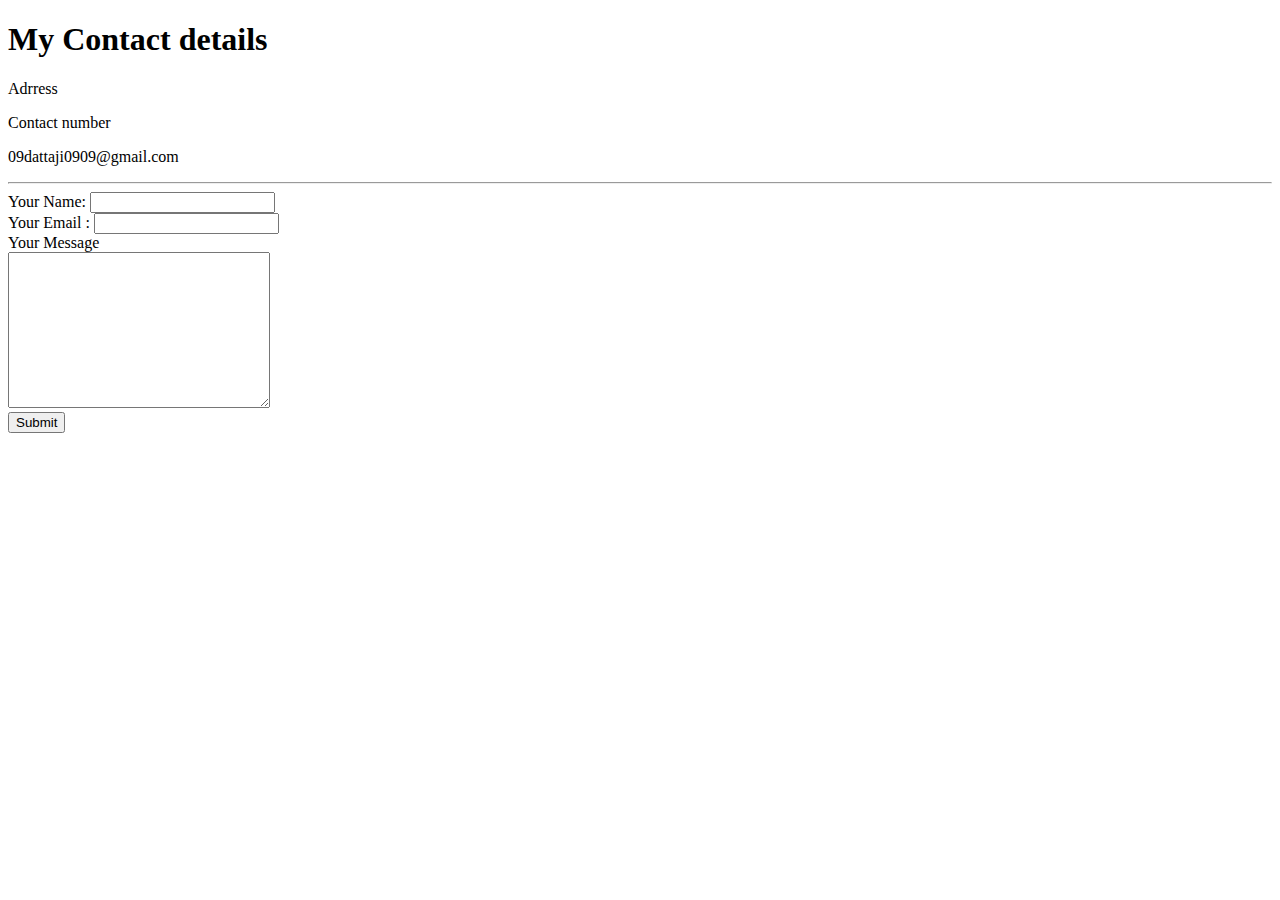
==== contact-me.html @ 52bed61f "Added initial website files" ====
<!DOCTYPE html>
<html lang="en">
<head>
  <meta charset="UTF-8">
  <meta name="viewport" content="width=device-width, initial-scale=1.0">
  <meta http-equiv="X-UA-Compatible" content="ie=edge">
  <title>Document</title>
</head>
<body>
  <h1>My Contact details</h1>

    <p>Adrress</p>
    <p>
    Contact number
    </p>
    <p>09dattaji0909@gmail.com
  </p>

  <hr>

  <form  action="mailto:me@gmail.com" method="post" enctype="text/plain">
    <label>Your Name:</label>
    <input type="text" name="yourName" value=""><br>
    <label>Your Email :</label>
    <input type="email" name="yourEmail" value=""><br>
    <label>Your Message</label><br>
    <textarea name="yourMessage" rows="10" cols="30"></textarea><br>
    <input type="submit" name="" >
  </form>

</body>
</html>
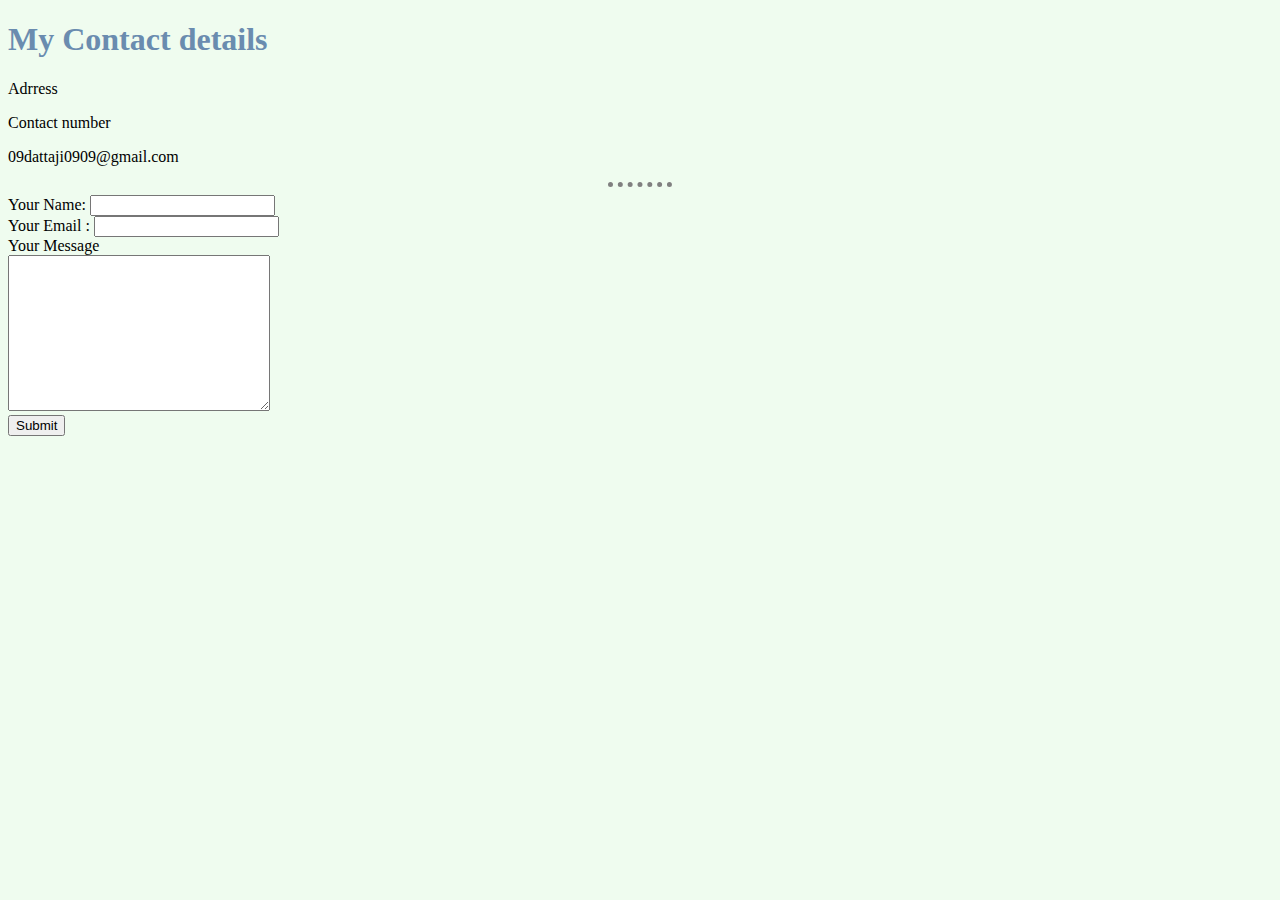
==== commit f7c06ffe: "updated" ====
--- a/contact-me.html
+++ b/contact-me.html
@@ -4,7 +4,8 @@
   <meta charset="UTF-8">
   <meta name="viewport" content="width=device-width, initial-scale=1.0">
   <meta http-equiv="X-UA-Compatible" content="ie=edge">
-  <title>Document</title>
+  <title>Contact Me</title>
+  <link rel="stylesheet" href="css/styles.css">
 </head>
 <body>
   <h1>My Contact details</h1>
--- a/css/styles.css
+++ b/css/styles.css
@@ -0,0 +1,23 @@
+body{
+    background-color: #effcef;
+}
+
+hr{
+  width: 5%;
+  border-style: none;
+  border-top:5px dotted grey;
+}
+
+h3{
+  color: #6a8caf;
+}
+
+h1{
+  color: #6a8caf;
+  font-family: fantasy;
+}
+
+.myimg:hover{
+  background-color: gold;
+  transform: scale(1.2);
+}
